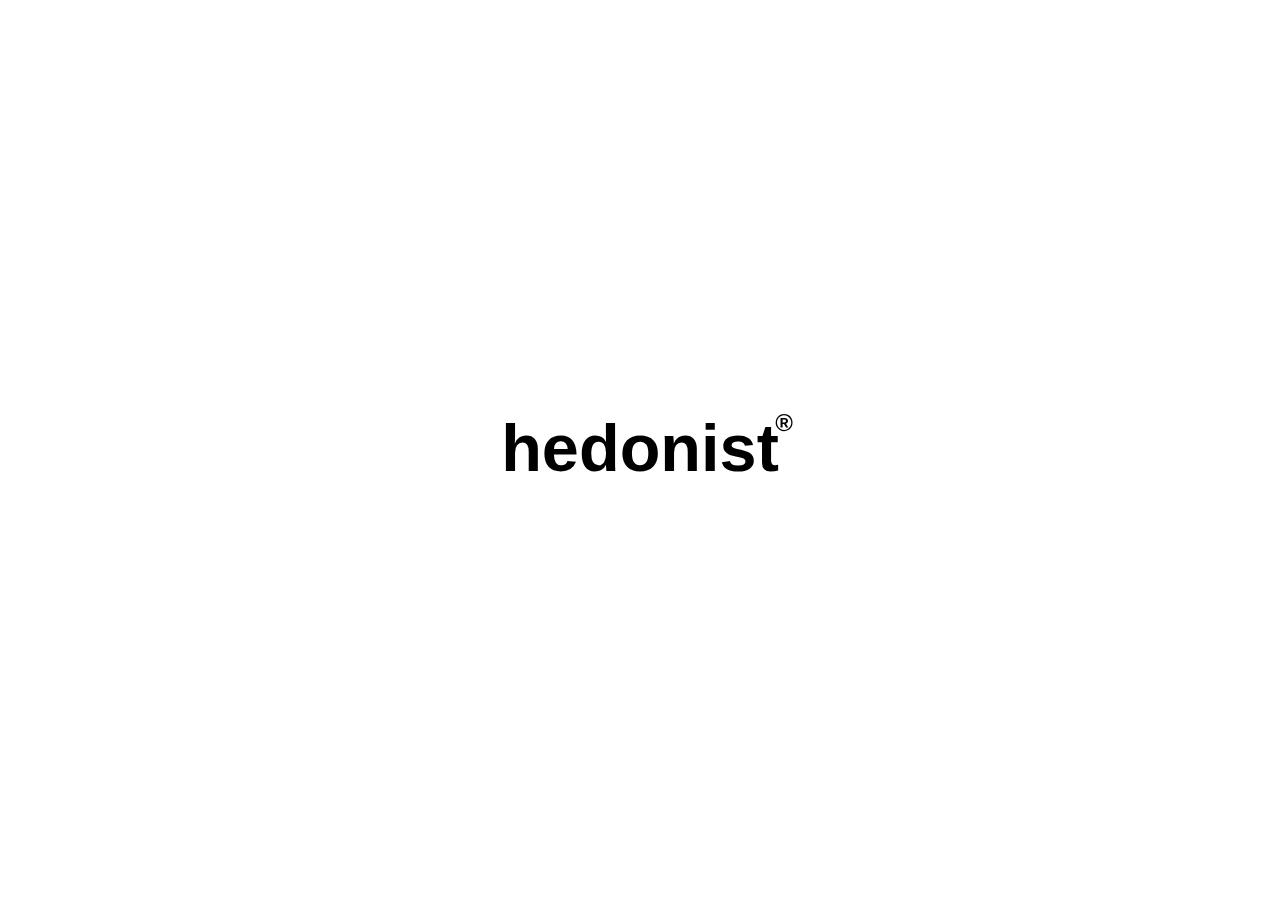
==== home.html @ 70d3b660 "Add files via upload" ====
<!DOCTYPE html>

<html>

    <title>Hedonist</title>
    
    <head>

        <link rel='stylesheet' href='style.css'>
    </head>

    <body>
        <h1 id="hedonist">hedonist</h1>
        <h1 id="trademark">®</h1>
    </body>
</html>
---- style.css ----
body {
	animation: backgroundFade 50s ease-in-out infinite;
  }
  
  @keyframes backgroundFade {
	0% {
	  background-color: #03ffff;
	}
	9.09% {
	  background-color: #da58ed;
	}
	18.18% {
	  background-color: #88fa4f;
	}
	27.27% {
	  background-color: #da58ed;
	}
	36.36% {
	  background-color: #03ffff;
	}
	45.45% {
	  background-color: #feff00;
	}
	54.54% {
	  background-color: #88fa4f;
	}
	63.63% {
	  background-color: #feff00;
	}
	72.72% {
	  background-color: #1e1e1c;
	}
	81.81% {
	  background-color: #ffffff;
	}
	90.9% {
	  background-color: #1e1e1c;
	}
	100% {
	  background-color: #03ffff;
	}
  }

#hedonist {
	font-family: 'Helvetica', 'Arial', sans-serif, bold;
    font-size: 50pt;
    text-align: center;
	top: 50%;
    left: 50%;
    width: 10em;
    height: 18em;
    margin-top: -0.6em;
    margin-left: -5em;
    position: fixed;
	animation: fontFade 50s ease-in-out infinite;
}

#trademark {
	font-family: 'Helvetica', 'Arial', sans-serif, bold;
    font-size: 18pt;
    text-align: center;
	top: 50%;
    left: 50%;
    width: 10em;
    height: 18em;
    margin-top: -1.7em;
    margin-left: 1em;
    position: fixed;
	animation: fontFade 50s ease-in-out infinite;
}

@keyframes fontFade {
	0% {
	  color: #1e1e1c;
	}
	9.09% {
	  color: #1e1e1c;
	}
	18.18% {
	  color: #1e1e1c;
	}
	27.27% {
	  color: #1e1e1c;
	}
	36.36% {
	  color: #1e1e1c;
	}
	45.45% {
	  color: #1e1e1c;
	}
	54.54% {
	  color: #1e1e1c;
	}
	63.63% {
	  color: #1e1e1c;
	}
	72.72% {
	  color: #ffffff;
	}
	81.81% {
	  color: #1e1e1c;
	}
	90.9% {
	  color: #ffffff;
	}
	100% {
	  color: #1e1e1c;
	}
  }
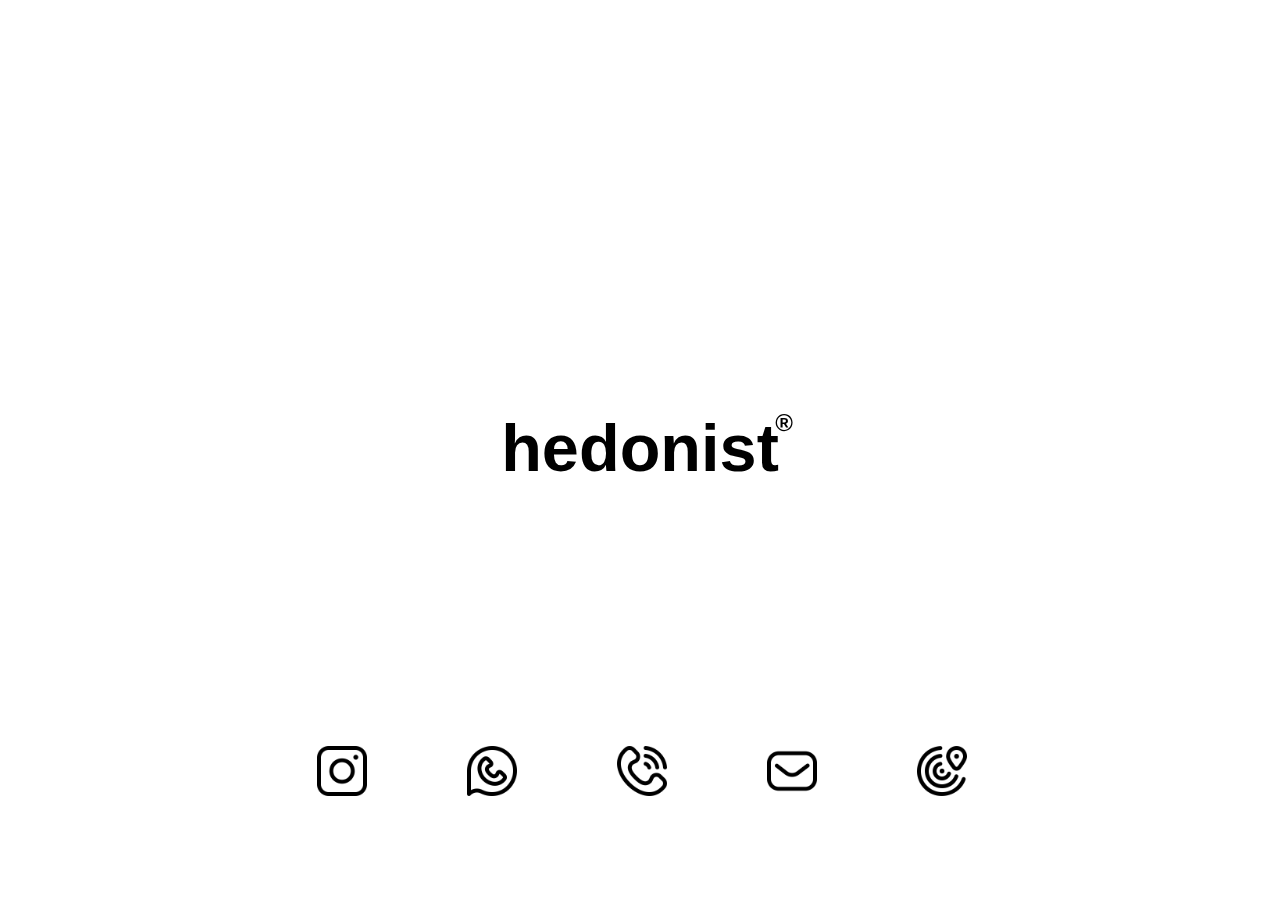
==== commit 2f8df3c1: "Add files via upload" ====
--- a/home.html
+++ b/home.html
@@ -12,5 +12,14 @@
     <body>
         <h1 id="hedonist">hedonist</h1>
         <h1 id="trademark">®</h1>
+
+        <div class="container">
+            <a href="https://www.instagram.com/joaomirilli/" target="_blank"><img src="instagram.png" alt="Image 1"></a>
+            <a href="https://wa.me/5511997757771" target="_blank"><img src="whatsapp.png" alt="Image 2"></a>
+            <a href="tel:11997757771"><img src="telephone.png" alt="Image 3"></a>
+            <a href="mailto: joao.mirilli@gmail.com"><img src="mail-inbox-app.png" alt="Image 4"></a>
+            <a href="https://waze.com/ul?ll=-23.595906,-46.7221379&navigate=yes" target="_blank"><img src="find-my-gadget-app.png" alt="Image 5"></a>
+          </div>
+          
     </body>
 </html>--- a/style.css
+++ b/style.css
@@ -106,4 +106,32 @@
 	100% {
 	  color: #1e1e1c;
 	}
+  }
+
+  .container {
+	display: flex;
+	justify-content: center;
+	align-items: center;
+	position: absolute;
+	bottom: 100px;
+	margin: 0 auto;
+	width: 99%;
+  }
+  
+  img {
+	height: 50px;
+	width: 50px;
+	margin: 0px 50px;
+	
+  }
+  
+  @media (max-width: 767px) {
+	.container {
+	  flex-wrap: wrap;
+	  bottom: 500px;
+	}
+	
+	img {
+	  margin: 10px;
+	}
   }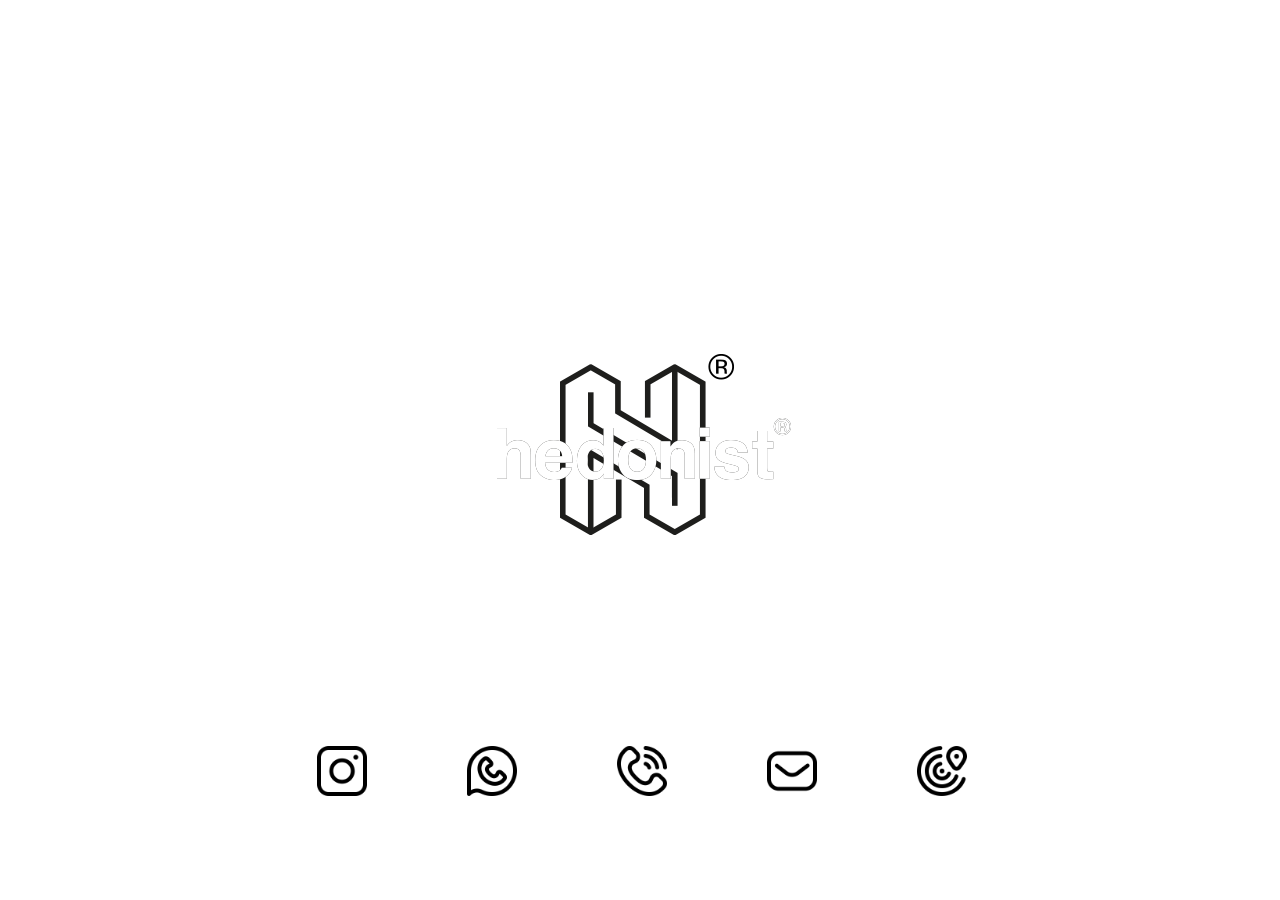
==== commit bb941440: "Add files via upload" ====
--- a/home.html
+++ b/home.html
@@ -10,15 +10,22 @@
     </head>
 
     <body>
-        <h1 id="hedonist">hedonist</h1>
-        <h1 id="trademark">®</h1>
+        <!--<h1 id="hedonist">hedonist</h1>
+        <h1 id="trademark">®</h1>-->
+        <div id="container-central">
+            <img id="h-hedonist-w" src="h-hedonist-w.png">
+            <img id="h-hedonist-b" src="h-hedonist.png">
+            <img id="hedonist-b" src="hedonist-b.png">
+            <img id="hedonist-w" src="hedonist-w.png">
+
+        </div>
 
         <div class="container">
-            <a href="https://www.instagram.com/joaomirilli/" target="_blank"><img src="instagram.png" alt="Image 1"></a>
-            <a href="https://wa.me/5511997757771" target="_blank"><img src="whatsapp.png" alt="Image 2"></a>
-            <a href="tel:11997757771"><img src="telephone.png" alt="Image 3"></a>
-            <a href="mailto: joao.mirilli@gmail.com"><img src="mail-inbox-app.png" alt="Image 4"></a>
-            <a href="https://waze.com/ul?ll=-23.595906,-46.7221379&navigate=yes" target="_blank"><img src="find-my-gadget-app.png" alt="Image 5"></a>
+            <a href="https://www.instagram.com/joaomirilli/" target="_blank"><img id="links" src="instagram.png" alt="Instagram Hedonist"></a>
+            <a href="https://wa.me/5511997757771" target="_blank"><img id="links" src="whatsapp.png" alt="whatsapp hedonist"></a>
+            <a href="tel:11997757771"><img id="links" src="telephone.png" alt="telefone hedonist"></a>
+            <a href="mailto: joao.mirilli@gmail.com"><img id="links" src="mail-inbox-app.png" alt="e-mail hedonist"></a>
+            <a href="https://waze.com/ul?ll=-23.595906,-46.7221379&navigate=yes" target="_blank"><img id="links" src="find-my-gadget-app.png" alt="endereço hedonist"></a>
           </div>
           
     </body>
--- a/style.css
+++ b/style.css
@@ -4,40 +4,40 @@
   
   @keyframes backgroundFade {
 	0% {
-	  background-color: #03ffff;
-	}
-	9.09% {
-	  background-color: #da58ed;
-	}
-	18.18% {
-	  background-color: #88fa4f;
-	}
-	27.27% {
-	  background-color: #da58ed;
-	}
-	36.36% {
-	  background-color: #03ffff;
-	}
-	45.45% {
-	  background-color: #feff00;
-	}
-	54.54% {
-	  background-color: #88fa4f;
-	}
-	63.63% {
-	  background-color: #feff00;
-	}
-	72.72% {
-	  background-color: #1e1e1c;
-	}
-	81.81% {
-	  background-color: #ffffff;
-	}
-	90.9% {
-	  background-color: #1e1e1c;
-	}
-	100% {
-	  background-color: #03ffff;
+	  background-color: #000000;
+	}
+	9.09% {
+	  background-color: #ffffff;
+	}
+	18.18% {
+	  background-color: #000000;
+	}
+	27.27% {
+	  background-color: #ffffff;
+	}
+	36.36% {
+	  background-color: #000000;
+	}
+	45.45% {
+	  background-color: #ffffff;
+	}
+	54.54% {
+	  background-color: #000000;
+	}
+	63.63% {
+	  background-color: #ffffff;
+	}
+	72.72% {
+	  background-color: #000000;
+	}
+	81.81% {
+	  background-color: #ffffff;
+	}
+	90.9% {
+	  background-color: #000000;
+	}
+	100% {
+	  background-color: #000000;
 	}
   }
 
@@ -118,20 +118,231 @@
 	width: 99%;
   }
   
-  img {
+  #links {
 	height: 50px;
 	width: 50px;
 	margin: 0px 50px;
 	
   }
   
-  @media (max-width: 767px) {
+  @media (max-width: 600px) {
 	.container {
 	  flex-wrap: wrap;
-	  bottom: 500px;
+	  bottom: 100px;
+	  width: 98%;
 	}
 	
-	img {
-	  margin: 10px;
+	#links {
+	height: 30px;
+	width: 30px;
+	margin: 20px;
+	}
+
+	#hedonist {
+		font-size: 100pt;
+	}
+
+	#trademark {
+		font-size: 50pt;
+	}
+  }
+
+  #h-hedonist-w {
+	top: 50%;
+    left: 50%;
+    width: 174px;
+    height: 181px;
+    margin-top: -6em;
+    margin-left: -5em;
+    position: fixed;
+	animation: pngFade-1 50s ease-in-out infinite;
+}
+
+#h-hedonist-b {
+	top: 50%;
+    left: 50%;
+    width: 174px;
+    height: 181px;
+    margin-top: -6em;
+    margin-left: -5em;
+    position: fixed;
+	animation: pngFade-2 50s ease-in-out infinite;
+}
+
+#hedonist-w {
+	top: 50%;
+    left: 50%;
+    width: 296px;
+    height: 62px;
+    margin-top: -2em;
+    margin-left: -9em;
+    position: fixed;
+	animation: pngFade-3 50s ease-in-out infinite;
+}
+
+#hedonist-b {
+	top: 50%;
+    left: 50%;
+    width: 296px;
+    height: 62px;
+    margin-top: -2em;
+    margin-left: -9em;
+    position: fixed;
+	animation: pngFade-4 50s ease-in-out infinite;
+}
+
+@keyframes pngFade-1 {
+	0% {
+	  opacity: 100%;
+	}
+	9.09% {
+	  opacity: 0%;
+	}
+	18.18% {
+	  opacity: 0%;
+	}
+	27.27% {
+	  opacity: 0%;
+	}
+	36.36% {
+	  opacity: 100%;
+	}
+	45.45% {
+	  opacity: 0%;
+	}
+	54.54% {
+	  opacity: 0%;
+	}
+	63.63% {
+	  opacity: 0%;
+	}
+	72.72% {
+	  opacity: 100%;
+	}
+	81.81% {
+	  opacity: 0%;
+	}
+	90.9% {
+	  opacity: 0%;
+	}
+	100% {
+	  opacity: 100%;
+	}
+  }
+
+  @keyframes pngFade-2 {
+	0% {
+	  opacity: 0%;
+	}
+	9.09% {
+	  opacity: 100%;
+	}
+	18.18% {
+	  opacity: 0%;
+	}
+	27.27% {
+	  opacity: 0%;
+	}
+	36.36% {
+	  opacity: 0%;
+	}
+	45.45% {
+	  opacity: 100%;
+	}
+	54.54% {
+	  opacity: 0%;
+	}
+	63.63% {
+	  opacity: 0%;
+	}
+	72.72% {
+	  opacity: 0%;
+	}
+	81.81% {
+	  opacity: 100%;
+	}
+	90.9% {
+	  opacity: 0%;
+	}
+	100% {
+	  opacity: 0%;
+	}
+  }
+
+  @keyframes pngFade-3 {
+	0% {
+	  opacity: 0%;
+	}
+	9.09% {
+	  opacity: 0%;
+	}
+	18.18% {
+	  opacity: 100%;
+	}
+	27.27% {
+	  opacity: 0%;
+	}
+	36.36% {
+	  opacity: 0%;
+	}
+	45.45% {
+	  opacity: 0%;
+	}
+	54.54% {
+	  opacity: 100%;
+	}
+	63.63% {
+	  opacity: 0%;
+	}
+	72.72% {
+	  opacity: 0%;
+	}
+	81.81% {
+	  opacity: 0%;
+	}
+	90.9% {
+	  opacity: 100%;
+	}
+	100% {
+	  opacity: 0%;
+	}
+  }
+
+  @keyframes pngFade-4 {
+	0% {
+	  opacity: 0%;
+	}
+	9.09% {
+	  opacity: 0%;
+	}
+	18.18% {
+	  opacity: 0%;
+	}
+	27.27% {
+	  opacity: 100%;
+	}
+	36.36% {
+	  opacity: 0%;
+	}
+	45.45% {
+	  opacity: 0%;
+	}
+	54.54% {
+	  opacity: 0%;
+	}
+	63.63% {
+	  opacity: 100%;
+	}
+	72.72% {
+	  opacity: 0%;
+	}
+	81.81% {
+	  opacity: 0%;
+	}
+	90.9% {
+	  opacity: 0%;
+	}
+	100% {
+	  opacity: 0%;
 	}
   }